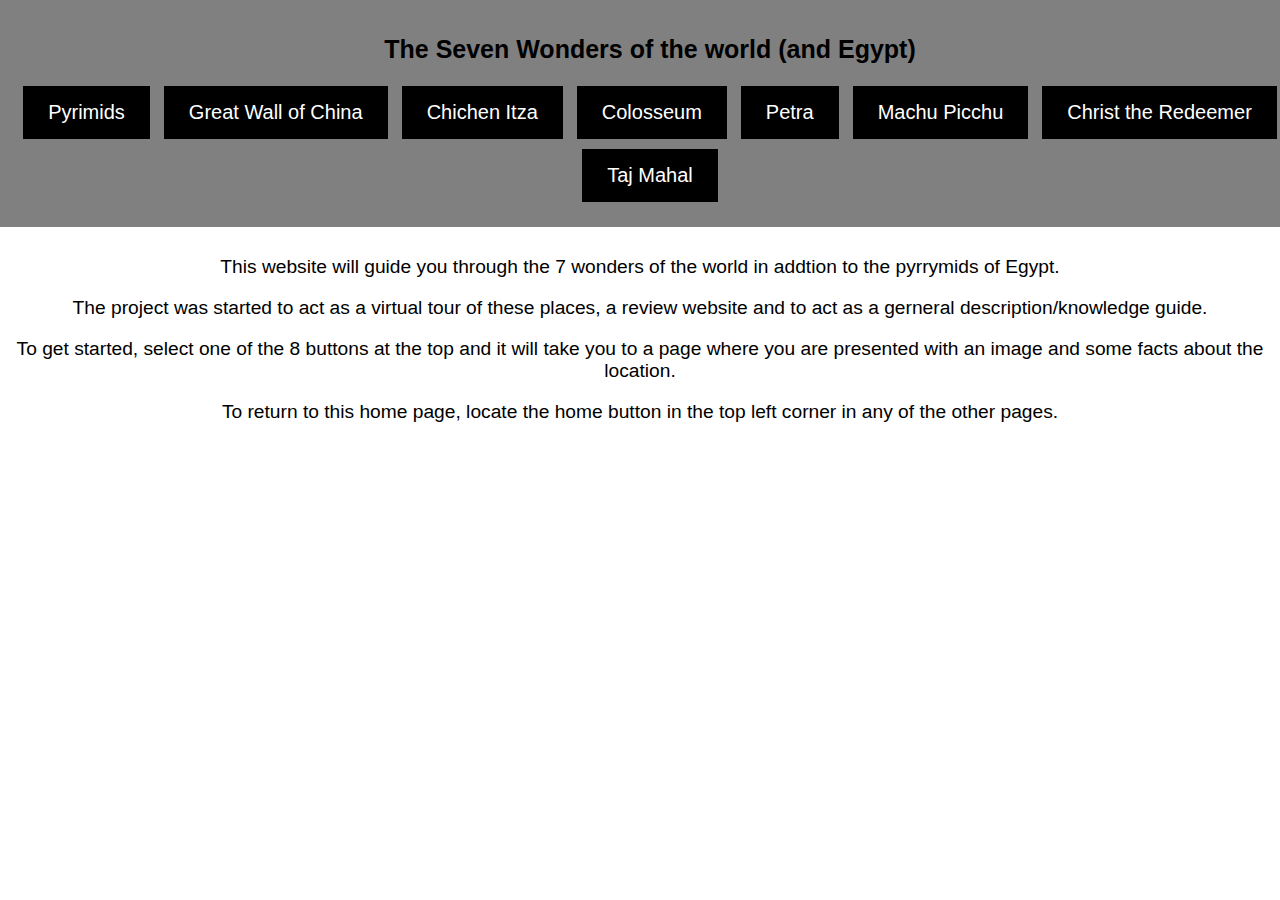
==== index.html @ faeefc4d "added images" ====
<html lang="en">
<head>
    <meta charset="UTF-8">
    <meta name="viewport" content="width=device-width, initial-scale=1.0">
    <title>The Seven Wonders (and Pyrimids)</title>
    <link rel="stylesheet" href="styles.css">
</head>
<body>
    <div class="header">
        <h1 class="titleHome">The Seven Wonders of the world (and Egypt)</h1>
        <div class = "links"> 
            <a class="Pyrimid" href="/Pyrimids.html">Pyrimids</a>
            <a class="greatWall" href="/GreatWall.html">Great Wall of China</a>
            <a class="chichen" href="/Chichen.html">Chichen Itza</a>
            <a class="colosseum" href="/Colosseum.html">Colosseum</a>
            <a class="petra" href="/Petra.html">Petra</a>
            <a class="picchu" href="/Picchu.html">Machu Picchu</a>
            <a class="redeemer" href="/redeemer.html">Christ the Redeemer</a>
            <a class="taj" href="/Taj.html">Taj Mahal</a>
            </div>
    </div>
    <p class="info">This website will guide you through the 7 wonders of the world in addtion to the pyrrymids of Egypt.</p>
    <p class="info">The project was started to act as a virtual tour of these places, a review website and to act as a gerneral description/knowledge guide.</p>
    <p class="info">To get started, select one of the 8 buttons at the top and it will take you to a page where you are presented with an image and some facts about the location.</p>
    <p class="info">To return to this home page, locate the home button in the top left corner in any of the other pages.</p>
</body>
</html>
---- styles.css ----
body {
    
}

h1.title {
    font-family:'Lucida Sans', 'Lucida Sans Regular', 'Lucida Grande', 'Lucida Sans Unicode', Geneva, Verdana, sans-serif;
    font-size: 25px;
    color: black;
    text-align: center;
    position: relative;
    top: -px;
    margin: 2;


    
}
h1.titleHome {
  font-family:'Lucida Sans', 'Lucida Sans Regular', 'Lucida Grande', 'Lucida Sans Unicode', Geneva, Verdana, sans-serif;
  font-size: 25px;
  color: black;
  text-align: center;
}
p.info {
    text-align: center;
    font-family: 'Segoe UI', Tahoma, Geneva, Verdana, sans-serif;
    font-size: larger;
}
img.pyrimid {
  display: block;
  margin-left: auto;
  margin-right: auto;
  width: 20%;
  
}

div.pyrimidsHeader {
    background-color: #a87b27;
    padding-right: 10px;
    padding-left: 10px;
    width: 100%;
    position: relative;
    left: -10px;
    top: -10px;
}

div.header {
    background-color: gray;
    padding: 20px;
    width: 100%;
    position: relative;
    left: -10px;
    top: -10px;
}
div.links {
    text-align: center;
    position: relative;
    top: -px;
}



a:link, a:visited {
    background-color: black;
    color: white;
    padding: 15px 25px;
    text-align: center;
    text-decoration: none;
    display: inline-block;
    font-family: Impact, Haettenschweiler, 'Arial Narrow Bold', sans-serif;
    font-size: 20px;
    margin: 5px;
  }
  a.home:link, a.home:visited {
    background-color: black;
    color: white;
    padding: 0px 0px;
    text-align: left;
    text-decoration: none;
    display: inline-block;
    font-family: Impact, Haettenschweiler, 'Arial Narrow Bold', sans-serif;
    font-size: 20px;
    margin: 5px;
    position: relative;
    top: 15;
    left:-20
  }
  
  a.Pyrimid:hover, a.Pyrimid:active {
    background-color: #a87b27;
  }
  :hover, :active {
    background-color: #a87b27;
  }
  a.greatWall:hover, a.greatWall:active {
    background-color: #696564;
  }
  :hover, :active {
    background-color: #696564;
  }
  a.chichen:hover, a.chichen:active {
    background-color: #450f01;
  }
  :hover, :active {
    background-color: #450f01;
  }
  a.colosseum:hover, a.colosseum:active {
    background-color: #674705;
  }
  :hover, :active {
    background-color: #674705;
  }
  a.petra:hover, a.petra:active {
    background-color: #541c29;
  }
  :hover, :active {
    background-color: #541c29;
  }
  a.redeemer:hover, a.redeemer:active {
    background-color: #858484;
  }
  :hover, :active {
    background-color: #858484;
  }
  a.picchu:hover, a.picchu:active {
    background-color: #22632c;
  }
  :hover, :active {
    background-color: #22632c;
  }
  a.taj:hover, a.taj:active {
    background-color: #9c9478;
  }
  :hover, :active {
    background-color: #9c9478;
  }
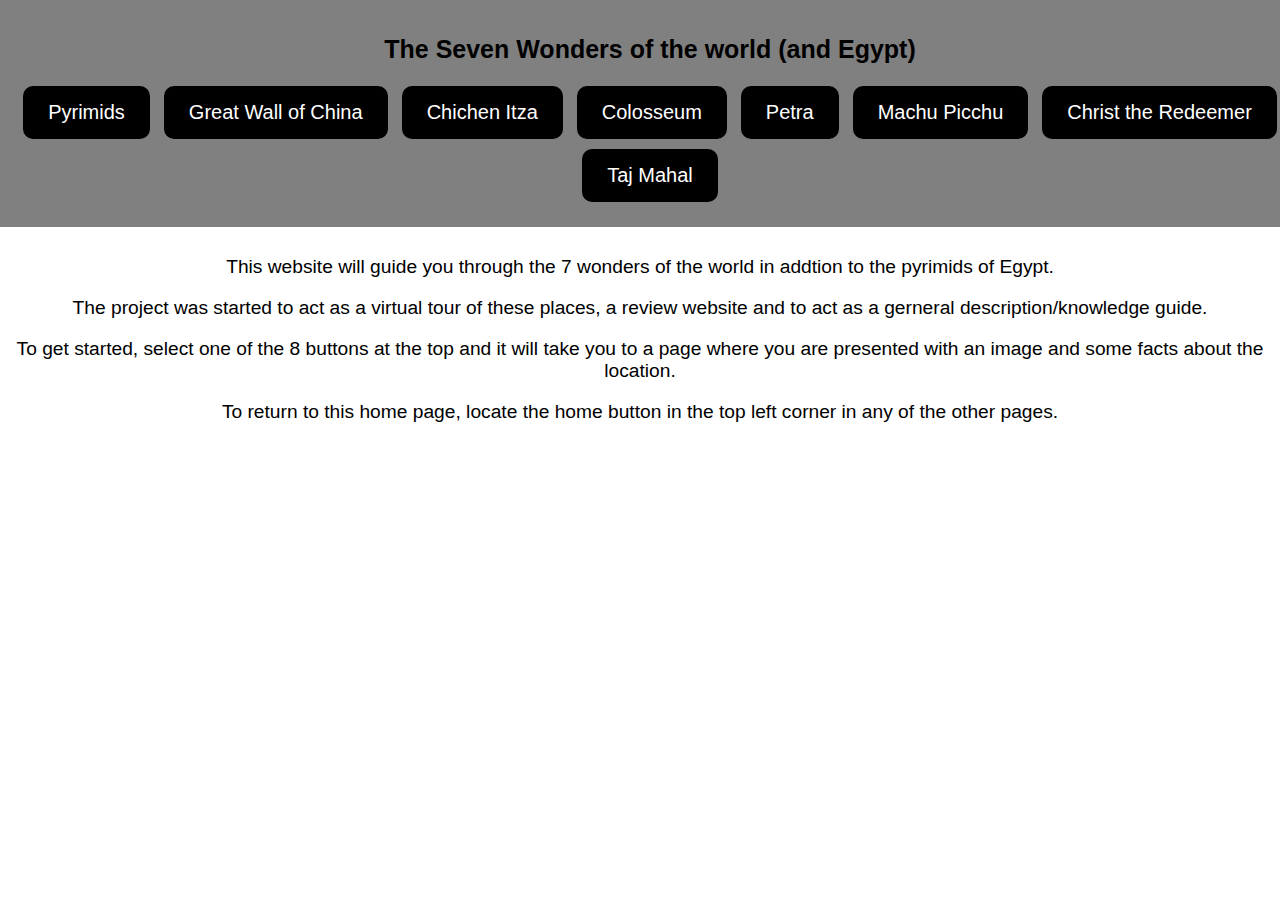
==== commit 29dc5a49: "fixed link address, removed unecessary code, created round borders" ====
--- a/index.html
+++ b/index.html
@@ -9,17 +9,17 @@
     <div class="header">
         <h1 class="titleHome">The Seven Wonders of the world (and Egypt)</h1>
         <div class = "links"> 
-            <a class="Pyrimid" href="/Pyrimids.html">Pyrimids</a>
-            <a class="greatWall" href="/GreatWall.html">Great Wall of China</a>
-            <a class="chichen" href="/Chichen.html">Chichen Itza</a>
-            <a class="colosseum" href="/Colosseum.html">Colosseum</a>
-            <a class="petra" href="/Petra.html">Petra</a>
-            <a class="picchu" href="/Picchu.html">Machu Picchu</a>
-            <a class="redeemer" href="/redeemer.html">Christ the Redeemer</a>
-            <a class="taj" href="/Taj.html">Taj Mahal</a>
+            <a class="Pyrimid" href="./Pyrimids.html">Pyrimids</a>
+            <a class="greatWall" href="./GreatWall.html">Great Wall of China</a>
+            <a class="chichen" href="./Chichen.html">Chichen Itza</a>
+            <a class="colosseum" href="./Colosseum.html">Colosseum</a>
+            <a class="petra" href="./Petra.html">Petra</a>
+            <a class="picchu" href="./Picchu.html">Machu Picchu</a>
+            <a class="redeemer" href="./redeemer.html">Christ the Redeemer</a>
+            <a class="taj" href="./Taj.html">Taj Mahal</a>
             </div>
     </div>
-    <p class="info">This website will guide you through the 7 wonders of the world in addtion to the pyrrymids of Egypt.</p>
+    <p class="info">This website will guide you through the 7 wonders of the world in addtion to the pyrimids of Egypt.</p>
     <p class="info">The project was started to act as a virtual tour of these places, a review website and to act as a gerneral description/knowledge guide.</p>
     <p class="info">To get started, select one of the 8 buttons at the top and it will take you to a page where you are presented with an image and some facts about the location.</p>
     <p class="info">To return to this home page, locate the home button in the top left corner in any of the other pages.</p>
--- a/styles.css
+++ b/styles.css
@@ -10,9 +10,6 @@
     position: relative;
     top: -px;
     margin: 2;
-
-
-    
 }
 h1.titleHome {
   font-family:'Lucida Sans', 'Lucida Sans Regular', 'Lucida Grande', 'Lucida Sans Unicode', Geneva, Verdana, sans-serif;
@@ -42,7 +39,69 @@
     left: -10px;
     top: -10px;
 }
-
+div.greatWallHeader {
+  background-color: #696564;
+  padding-right: 10px;
+  padding-left: 10px;
+  width: 100%;
+  position: relative;
+  left: -10px;
+  top: -10px;
+}
+div.chichenHeader {
+  background-color: #450f01;
+  padding-right: 10px;
+  padding-left: 10px;
+  width: 100%;
+  position: relative;
+  left: -10px;
+  top: -10px;
+}
+div.colosseumHeader {
+  background-color: #674705;
+  padding-right: 10px;
+  padding-left: 10px;
+  width: 100%;
+  position: relative;
+  left: -10px;
+  top: -10px;
+}
+div.petraHeader {
+  background-color: #541c29;
+  padding-right: 10px;
+  padding-left: 10px;
+  width: 100%;
+  position: relative;
+  left: -10px;
+  top: -10px;
+}
+div.picchuHeader {
+  background-color: #22632c;
+  padding-right: 10px;
+  padding-left: 10px;
+  width: 100%;
+  position: relative;
+  left: -10px;
+  top: -10px;
+}
+div.redeemerHeader {
+  background-color: #858484;
+  padding-right: 10px;
+  padding-left: 10px;
+  width: 100%;
+  position: relative;
+  left: -10px;
+  top: -10px;
+}
+div.tajHeader {
+  background-color: #9c9478;
+  padding-right: 10px;
+  padding-left: 10px;
+  width: 100%;
+  position: relative;
+  left: -10px;
+  top: -10px;
+}
 div.header {
     background-color: gray;
     padding: 20px;
@@ -69,6 +128,7 @@
     font-family: Impact, Haettenschweiler, 'Arial Narrow Bold', sans-serif;
     font-size: 20px;
     margin: 5px;
+    border-radius: 10px;
   }
   a.home:link, a.home:visited {
     background-color: black;
@@ -88,48 +148,47 @@
   a.Pyrimid:hover, a.Pyrimid:active {
     background-color: #a87b27;
   }
-  :hover, :active {
-    background-color: #a87b27;
-  }
   a.greatWall:hover, a.greatWall:active {
-    background-color: #696564;
-  }
-  :hover, :active {
     background-color: #696564;
   }
   a.chichen:hover, a.chichen:active {
     background-color: #450f01;
   }
-  :hover, :active {
-    background-color: #450f01;
-  }
   a.colosseum:hover, a.colosseum:active {
-    background-color: #674705;
-  }
-  :hover, :active {
     background-color: #674705;
   }
   a.petra:hover, a.petra:active {
     background-color: #541c29;
   }
-  :hover, :active {
-    background-color: #541c29;
-  }
   a.redeemer:hover, a.redeemer:active {
-    background-color: #858484;
-  }
-  :hover, :active {
     background-color: #858484;
   }
   a.picchu:hover, a.picchu:active {
     background-color: #22632c;
   }
-  :hover, :active {
-    background-color: #22632c;
-  }
   a.taj:hover, a.taj:active {
     background-color: #9c9478;
   }
-  :hover, :active {
-    background-color: #9c9478;
-  }+  h2 {
+    font-family: 'Trebuchet MS', 'Lucida Sans Unicode', 'Lucida Grande', 'Lucida Sans', Arial, sans-serif;
+    font-size: xx-large;
+  }
+  ul {
+    font-family: 'Trebuchet MS', 'Lucida Sans Unicode', 'Lucida Grande', 'Lucida Sans', Arial, sans-serif;
+    font-size: x-large;
+  }
+
+ul {
+  list-style-type: disc;
+  padding-left: 20px;
+}
+
+li {
+  margin-bottom: 10px;
+  font-size: 16px;
+  line-height: 1.5;
+}
+
+li strong {
+  color: #5a0f94;
+}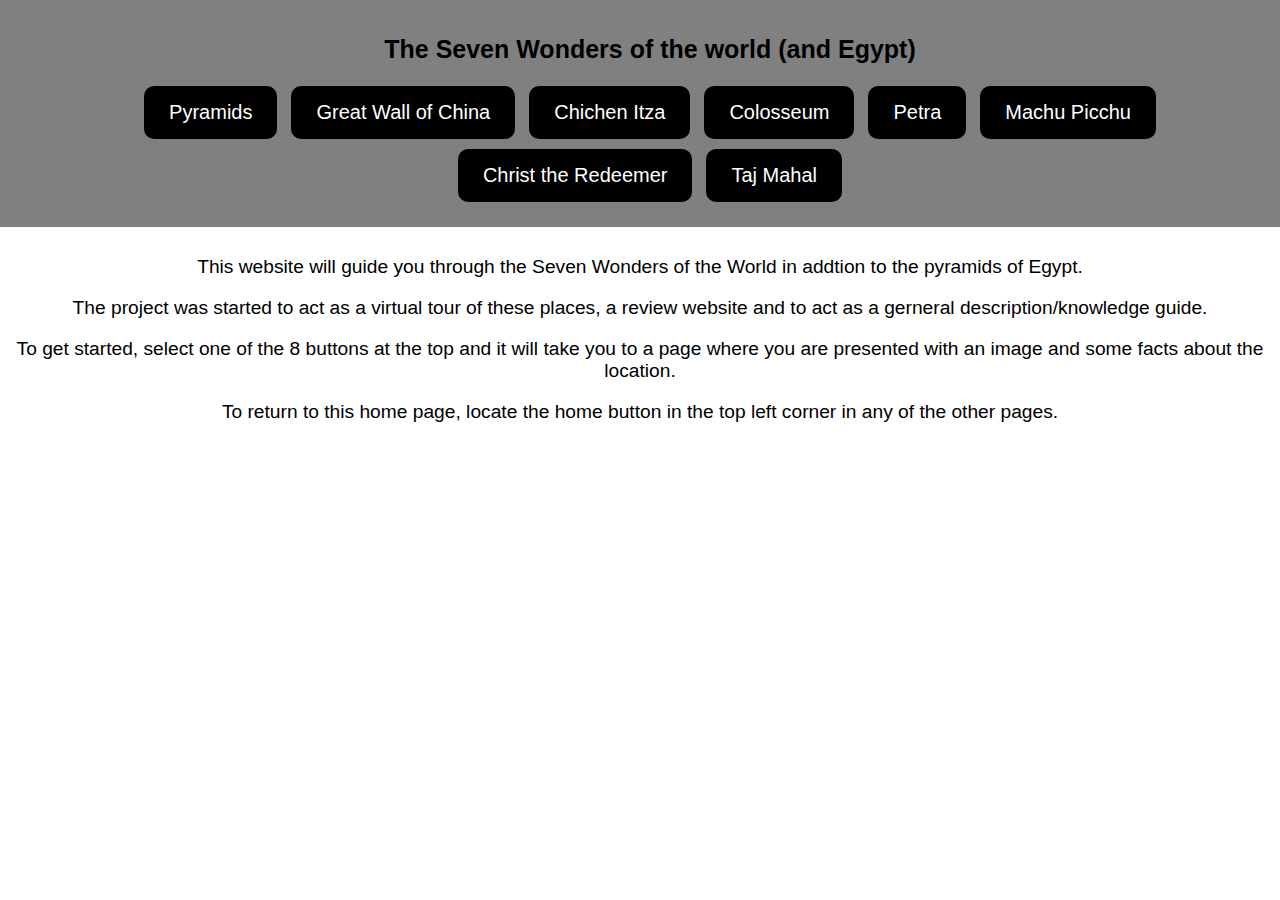
==== commit 94c06b13: "fixed spelling error" ====
--- a/index.html
+++ b/index.html
@@ -2,14 +2,14 @@
 <head>
     <meta charset="UTF-8">
     <meta name="viewport" content="width=device-width, initial-scale=1.0">
-    <title>The Seven Wonders (and Pyrimids)</title>
-    <link rel="stylesheet" href="styles.css">
+    <title>The Seven Wonders (and Pyramids)</title>
+    <link rel="stylesheet" href="./styles.css">
 </head>
 <body>
     <div class="header">
         <h1 class="titleHome">The Seven Wonders of the world (and Egypt)</h1>
         <div class = "links"> 
-            <a class="Pyrimid" href="./Pyrimids.html">Pyrimids</a>
+            <a class="Pyramid" href="./Pyramids.html">Pyramids</a>
             <a class="greatWall" href="./GreatWall.html">Great Wall of China</a>
             <a class="chichen" href="./Chichen.html">Chichen Itza</a>
             <a class="colosseum" href="./Colosseum.html">Colosseum</a>
@@ -19,7 +19,7 @@
             <a class="taj" href="./Taj.html">Taj Mahal</a>
             </div>
     </div>
-    <p class="info">This website will guide you through the 7 wonders of the world in addtion to the pyrimids of Egypt.</p>
+    <p class="info">This website will guide you through the Seven Wonders of the World in addtion to the pyramids of Egypt.</p>
     <p class="info">The project was started to act as a virtual tour of these places, a review website and to act as a gerneral description/knowledge guide.</p>
     <p class="info">To get started, select one of the 8 buttons at the top and it will take you to a page where you are presented with an image and some facts about the location.</p>
     <p class="info">To return to this home page, locate the home button in the top left corner in any of the other pages.</p>
--- a/styles.css
+++ b/styles.css
@@ -22,7 +22,7 @@
     font-family: 'Segoe UI', Tahoma, Geneva, Verdana, sans-serif;
     font-size: larger;
 }
-img.pyrimid {
+img.pyramid {
   display: block;
   margin-left: auto;
   margin-right: auto;
@@ -30,7 +30,7 @@
   
 }
 
-div.pyrimidsHeader {
+div.pyramidsHeader {
     background-color: #a87b27;
     padding-right: 10px;
     padding-left: 10px;
@@ -113,7 +113,7 @@
 div.links {
     text-align: center;
     position: relative;
-    top: -px;
+    /* top: -px; */
 }
 
 
@@ -145,7 +145,7 @@
     left:-20
   }
   
-  a.Pyrimid:hover, a.Pyrimid:active {
+  a.Pyramid:hover, a.Pyramid:active {
     background-color: #a87b27;
   }
   a.greatWall:hover, a.greatWall:active {
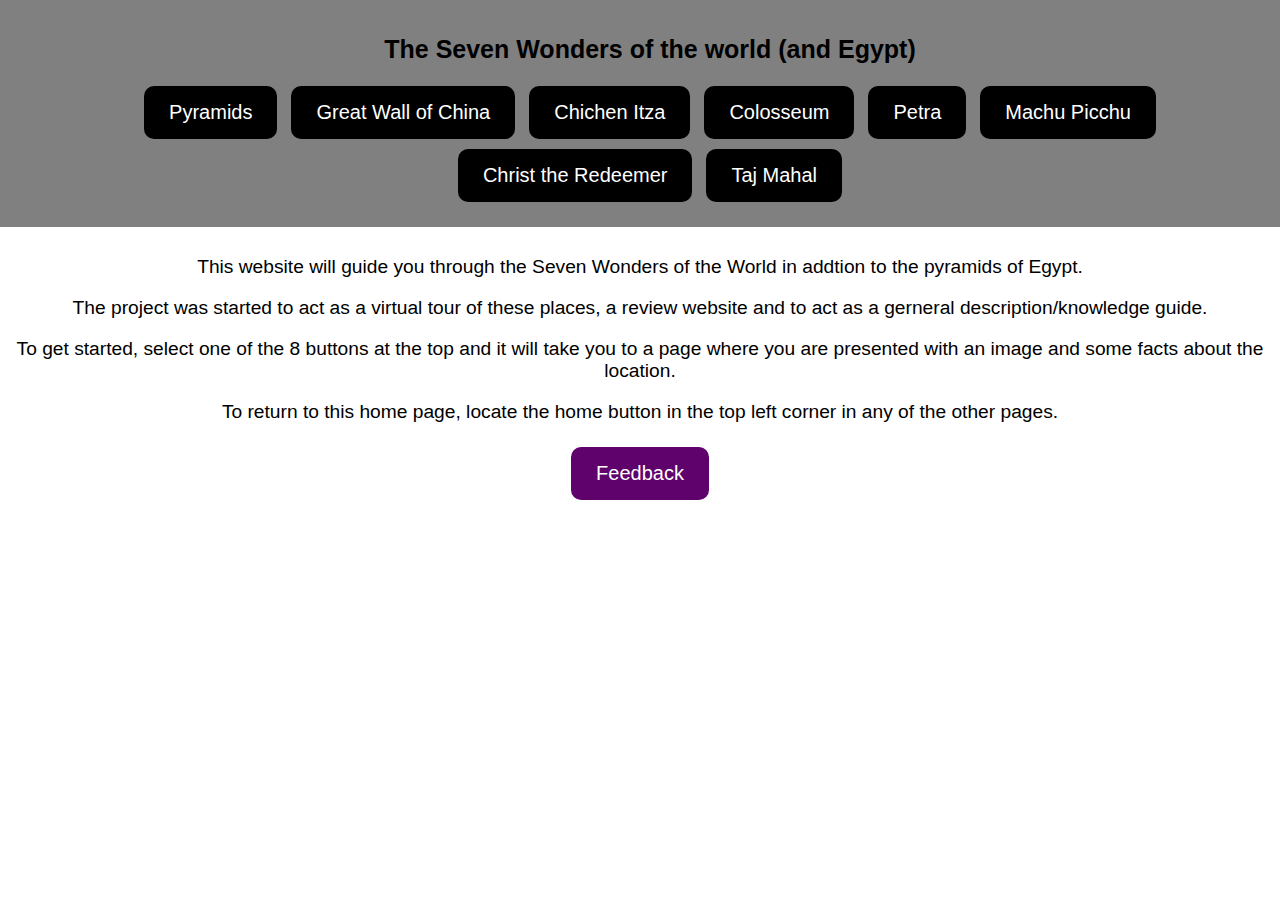
==== commit 11ca967a: "added feedback button" ====
--- a/index.html
+++ b/index.html
@@ -23,5 +23,8 @@
     <p class="info">The project was started to act as a virtual tour of these places, a review website and to act as a gerneral description/knowledge guide.</p>
     <p class="info">To get started, select one of the 8 buttons at the top and it will take you to a page where you are presented with an image and some facts about the location.</p>
     <p class="info">To return to this home page, locate the home button in the top left corner in any of the other pages.</p>
+    <div class = "links">
+        <a class="feedback" href="./Feedback.html">Feedback</a>
+    </div>
 </body>
 </html>--- a/styles.css
+++ b/styles.css
@@ -29,6 +29,15 @@
   width: 20%;
   
 }
+div.feedbackheader {
+  background-color: #730ca3;
+  padding-right: 10px;
+  padding-left: 10px;
+  width: 100%;
+  position: relative;
+  left: -10px;
+  top: -10px;
+}
 
 div.pyramidsHeader {
     background-color: #a87b27;
@@ -130,6 +139,18 @@
     margin: 5px;
     border-radius: 10px;
   }
+  a.feedback:link, a.feedback:visited {
+    background-color: rgb(95, 2, 107);
+    color: white;
+    padding: 15px 25px;
+    text-align: center;
+    text-decoration: none;
+    display: inline-block;
+    font-family: Impact, Haettenschweiler, 'Arial Narrow Bold', sans-serif;
+    font-size: 20px;
+    margin: 5px;
+    border-radius: 10px;
+  }  
   a.home:link, a.home:visited {
     background-color: black;
     color: white;
@@ -144,7 +165,7 @@
     top: 15;
     left:-20
   }
-  
+
   a.Pyramid:hover, a.Pyramid:active {
     background-color: #a87b27;
   }
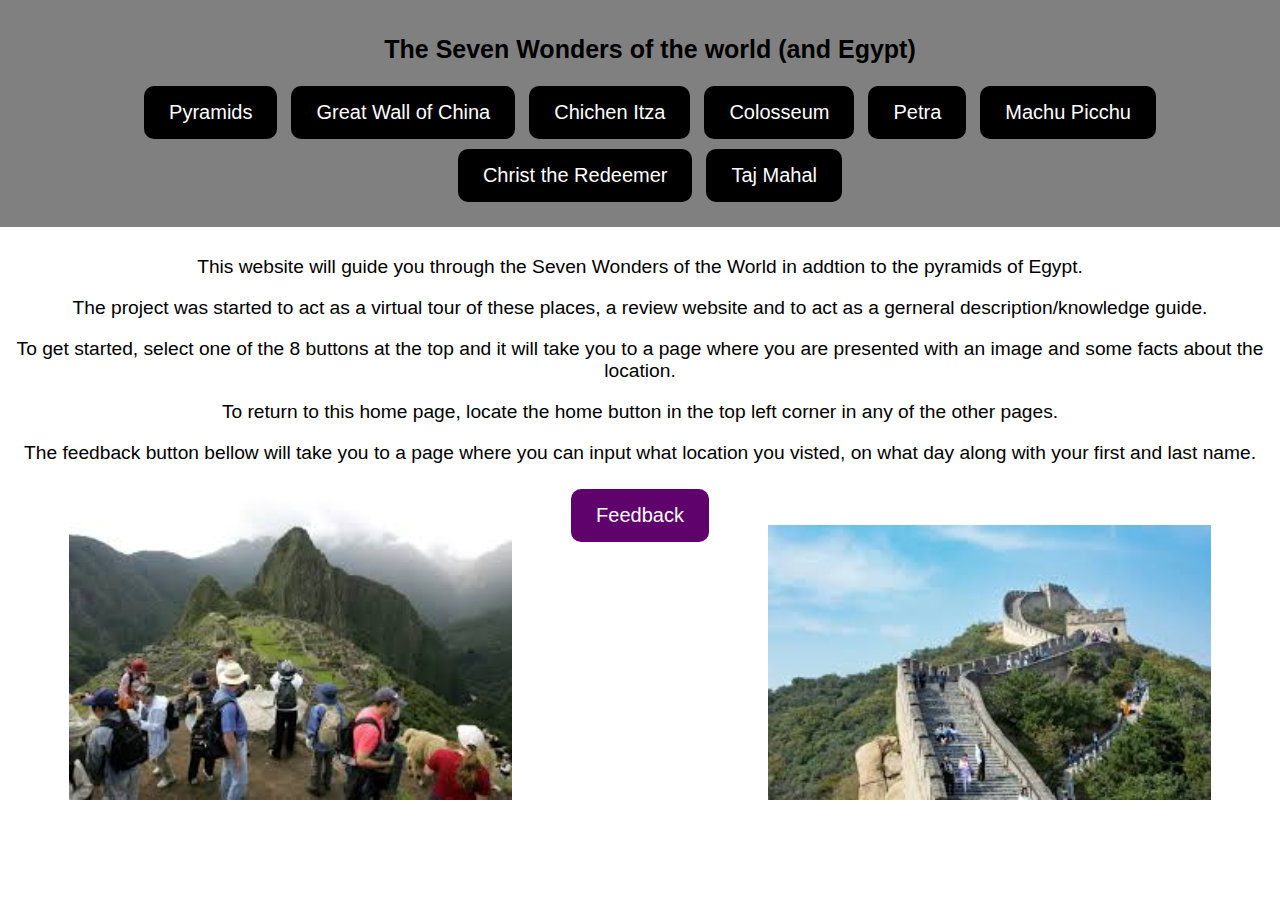
==== commit 6cd54e98: "added images to index, updated styles, created forms page with java script" ====
--- a/index.html
+++ b/index.html
@@ -23,8 +23,13 @@
     <p class="info">The project was started to act as a virtual tour of these places, a review website and to act as a gerneral description/knowledge guide.</p>
     <p class="info">To get started, select one of the 8 buttons at the top and it will take you to a page where you are presented with an image and some facts about the location.</p>
     <p class="info">To return to this home page, locate the home button in the top left corner in any of the other pages.</p>
+    <p class="info"> The feedback button bellow will take you to a page where you can input what location you visted, on what day along with your first and last name.</p>
+    <div class="images">
     <div class = "links">
         <a class="feedback" href="./Feedback.html">Feedback</a>
     </div>
+    <img class="tourist1" src="./Images/tourist1.png" alt="picture of tourists at machu picchu">
+    <img class="tourist2" src="./Images/tourist2.png" alt="picture of tourists at machu picchu">
+    </div>
 </body>
 </html>--- a/styles.css
+++ b/styles.css
@@ -26,8 +26,26 @@
   display: block;
   margin-left: auto;
   margin-right: auto;
-  width: 20%;
-  
+  width: 30%;
+}
+img.tourist1 {
+  margin-left: auto;
+  margin-right: auto;
+  width: 35%;
+  margin-right: 10%;
+  position: relative;
+  top: -50px;
+}
+img.tourist2 {
+  margin-left: auto;
+  margin-right: auto;
+  width: 35%;
+  margin-left: 10%;
+  position: relative;
+  top: -50px;
+}
+div.images {
+  text-align: center;
 }
 div.feedbackheader {
   background-color: #730ca3;
@@ -124,7 +142,6 @@
     position: relative;
     /* top: -px; */
 }
-
 
 
 a:link, a:visited {
@@ -212,4 +229,31 @@
 
 li strong {
   color: #5a0f94;
+}
+form {
+  max-width: 500px;
+  margin: auto;
+  padding: 10px;
+  border: 1px solid #ccc;
+  border-radius: 5px;
+}
+label {
+  display: block;
+ margin-bottom: 5px;
+}
+input, textarea {
+  width: 100%;
+  padding: 8px;
+  margin-bottom: 10px;
+  border: 1px solid #ccc;
+  border-radius: 4px;
+}
+input[type="submit"] {
+  background-color: #4CAF50;
+  color: white;
+  border: none;
+  cursor: pointer;
+}
+input[type="submit"]:hover {
+   background-color: #45a049;
 }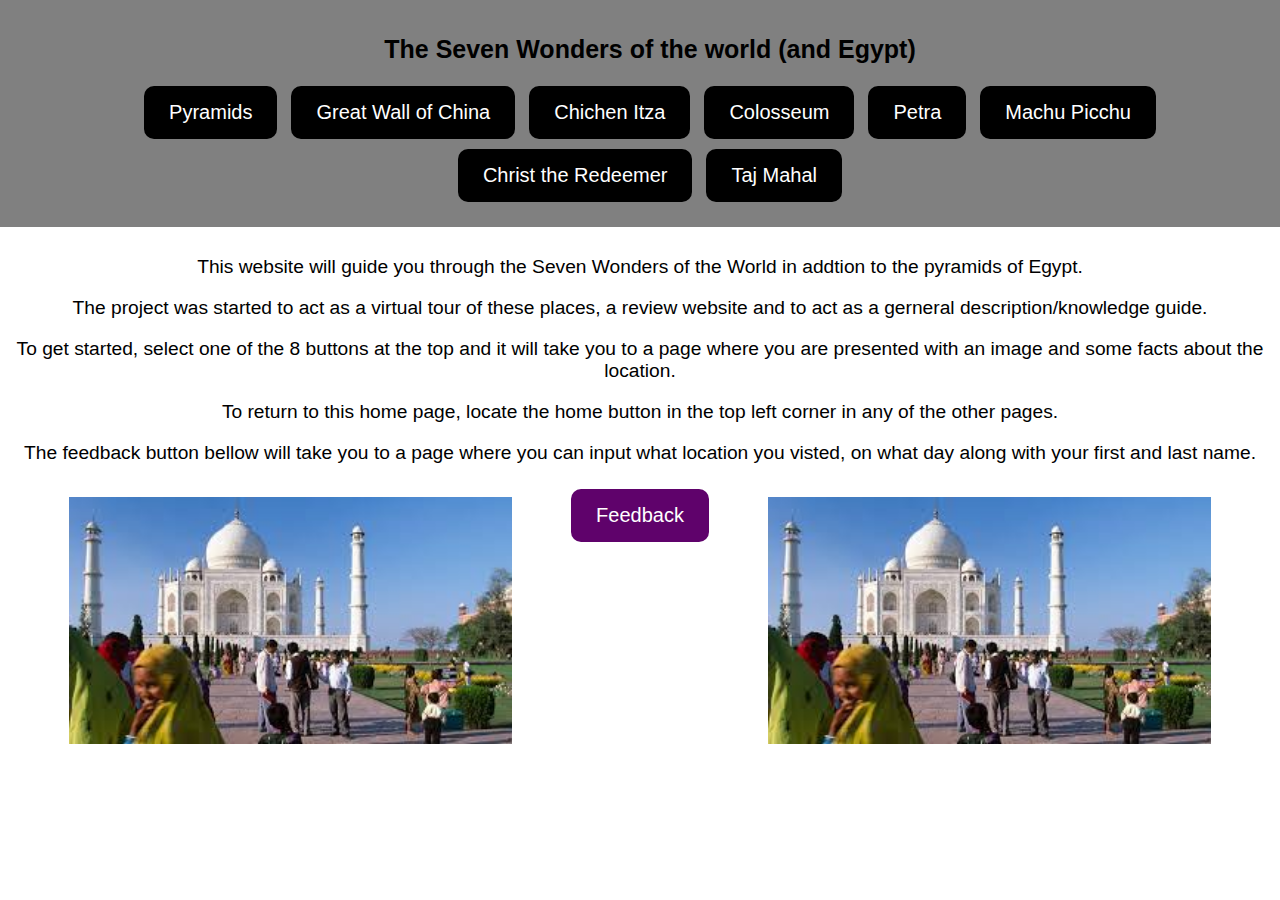
==== commit 03650ad9: "Randomised images on the homepage" ====
--- a/index.html
+++ b/index.html
@@ -28,8 +28,10 @@
     <div class = "links">
         <a class="feedback" href="./Feedback.html">Feedback</a>
     </div>
-    <img class="tourist1" src="./Images/tourist1.png" alt="picture of tourists at machu picchu">
-    <img class="tourist2" src="./Images/tourist2.png" alt="picture of tourists at machu picchu">
+    <img class="tourist1" alt="picture of tourists at machu picchu">
+    <img class="tourist2" alt="picture of tourists at machu picchu">
     </div>
+
+    <script src="main.js"></script>
 </body>
 </html>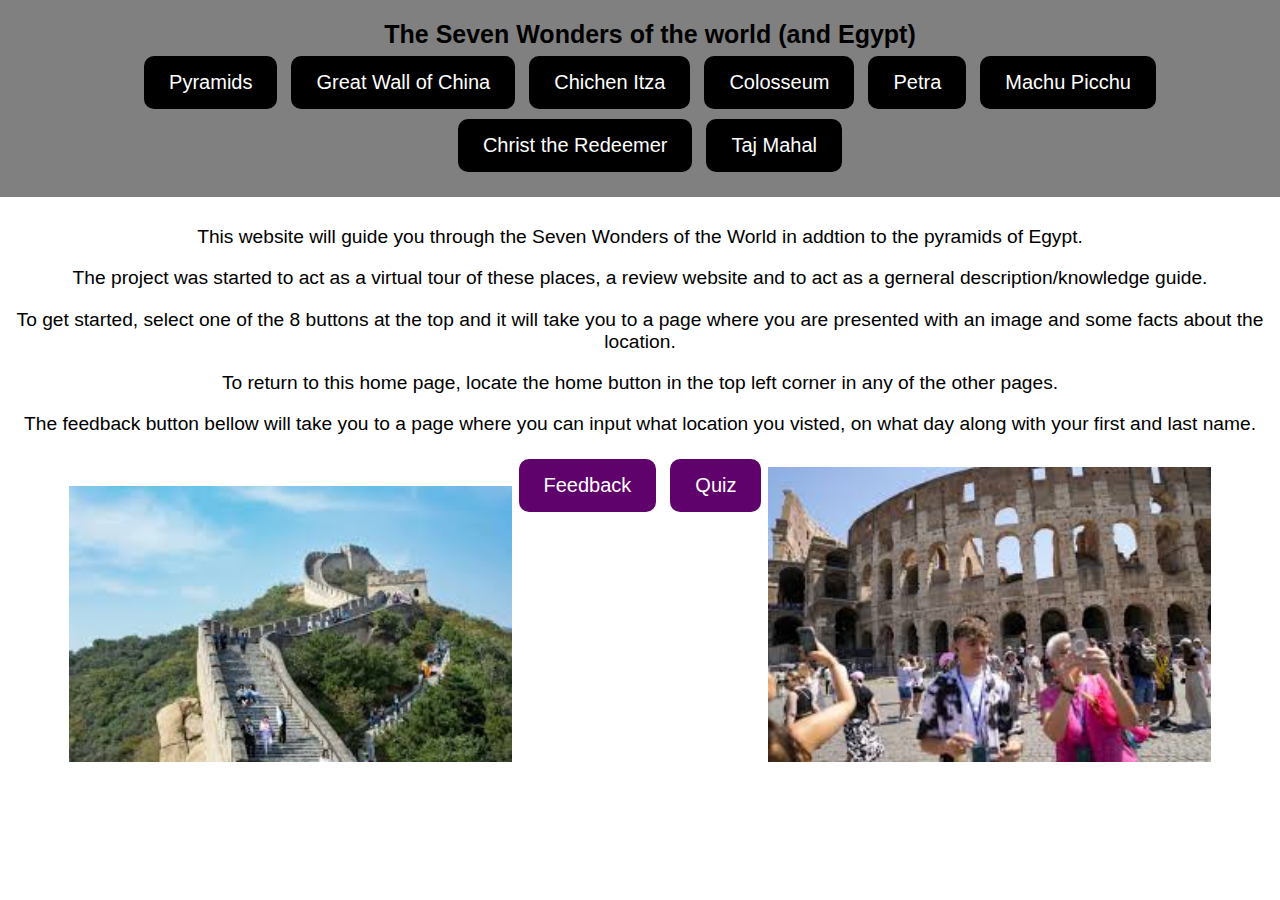
==== commit 122d5f83: "Added code for a simple quiz layout" ====
--- a/index.html
+++ b/index.html
@@ -27,6 +27,7 @@
     <div class="images">
     <div class = "links">
         <a class="feedback" href="./Feedback.html">Feedback</a>
+        <a class="feedback" href="./quiz.html">Quiz</a>
     </div>
     <img class="tourist1" alt="picture of tourists at machu picchu">
     <img class="tourist2" alt="picture of tourists at machu picchu">
--- a/styles.css
+++ b/styles.css
@@ -1,28 +1,17 @@
-body {
-    
-}
-
-h1.title {
+h1 {
     font-family:'Lucida Sans', 'Lucida Sans Regular', 'Lucida Grande', 'Lucida Sans Unicode', Geneva, Verdana, sans-serif;
     font-size: 25px;
     color: black;
     text-align: center;
-    position: relative;
-    top: -px;
+    position: relative; 
     margin: 2;
 }
-h1.titleHome {
-  font-family:'Lucida Sans', 'Lucida Sans Regular', 'Lucida Grande', 'Lucida Sans Unicode', Geneva, Verdana, sans-serif;
-  font-size: 25px;
-  color: black;
-  text-align: center;
-}
-p.info {
+p {
     text-align: center;
     font-family: 'Segoe UI', Tahoma, Geneva, Verdana, sans-serif;
     font-size: larger;
 }
-img.pyramid {
+img.image {
   display: block;
   margin-left: auto;
   margin-right: auto;
@@ -30,14 +19,12 @@
 }
 img.tourist1 {
   margin-left: auto;
-  margin-right: auto;
   width: 35%;
   margin-right: 10%;
   position: relative;
   top: -50px;
 }
 img.tourist2 {
-  margin-left: auto;
   margin-right: auto;
   width: 35%;
   margin-left: 10%;
@@ -47,87 +34,33 @@
 div.images {
   text-align: center;
 }
-div.feedbackheader {
+div#feedbackheader {
   background-color: #730ca3;
-  padding-right: 10px;
-  padding-left: 10px;
-  width: 100%;
-  position: relative;
-  left: -10px;
-  top: -10px;
 }
 
-div.pyramidsHeader {
+div#pyramidsHeader {
     background-color: #a87b27;
-    padding-right: 10px;
-    padding-left: 10px;
-    width: 100%;
-    position: relative;
-    left: -10px;
-    top: -10px;
 }
-div.greatWallHeader {
+div#greatWallHeader {
   background-color: #696564;
-  padding-right: 10px;
-  padding-left: 10px;
-  width: 100%;
-  position: relative;
-  left: -10px;
-  top: -10px;
 }
-div.chichenHeader {
+div#chichenHeader {
   background-color: #450f01;
-  padding-right: 10px;
-  padding-left: 10px;
-  width: 100%;
-  position: relative;
-  left: -10px;
-  top: -10px;
 }
-div.colosseumHeader {
+div#colosseumHeader {
   background-color: #674705;
-  padding-right: 10px;
-  padding-left: 10px;
-  width: 100%;
-  position: relative;
-  left: -10px;
-  top: -10px;
 }
-div.petraHeader {
+div#petraHeader {
   background-color: #541c29;
-  padding-right: 10px;
-  padding-left: 10px;
-  width: 100%;
-  position: relative;
-  left: -10px;
-  top: -10px;
 }
-div.picchuHeader {
+div#picchuHeader {
   background-color: #22632c;
-  padding-right: 10px;
-  padding-left: 10px;
-  width: 100%;
-  position: relative;
-  left: -10px;
-  top: -10px;
 }
-div.redeemerHeader {
+div#redeemerHeader {
   background-color: #858484;
-  padding-right: 10px;
-  padding-left: 10px;
-  width: 100%;
-  position: relative;
-  left: -10px;
-  top: -10px;
 }
-div.tajHeader {
-  background-color: #9c9478;
-  padding-right: 10px;
-  padding-left: 10px;
-  width: 100%;
-  position: relative;
-  left: -10px;
-  top: -10px;
+div#tajHeader {
+  background-color: #fff7d1;
 }
 div.header {
     background-color: gray;
@@ -145,78 +78,62 @@
 
 
 a:link, a:visited {
-    background-color: black;
-    color: white;
-    padding: 15px 25px;
-    text-align: center;
-    text-decoration: none;
-    display: inline-block;
-    font-family: Impact, Haettenschweiler, 'Arial Narrow Bold', sans-serif;
-    font-size: 20px;
-    margin: 5px;
-    border-radius: 10px;
-  }
-  a.feedback:link, a.feedback:visited {
-    background-color: rgb(95, 2, 107);
-    color: white;
-    padding: 15px 25px;
-    text-align: center;
-    text-decoration: none;
-    display: inline-block;
-    font-family: Impact, Haettenschweiler, 'Arial Narrow Bold', sans-serif;
-    font-size: 20px;
-    margin: 5px;
-    border-radius: 10px;
-  }  
-  a.home:link, a.home:visited {
-    background-color: black;
-    color: white;
-    padding: 0px 0px;
-    text-align: left;
-    text-decoration: none;
-    display: inline-block;
-    font-family: Impact, Haettenschweiler, 'Arial Narrow Bold', sans-serif;
-    font-size: 20px;
-    margin: 5px;
-    position: relative;
-    top: 15;
-    left:-20
-  }
-
-  a.Pyramid:hover, a.Pyramid:active {
-    background-color: #a87b27;
-  }
-  a.greatWall:hover, a.greatWall:active {
-    background-color: #696564;
-  }
-  a.chichen:hover, a.chichen:active {
-    background-color: #450f01;
-  }
-  a.colosseum:hover, a.colosseum:active {
-    background-color: #674705;
-  }
-  a.petra:hover, a.petra:active {
-    background-color: #541c29;
-  }
-  a.redeemer:hover, a.redeemer:active {
-    background-color: #858484;
-  }
-  a.picchu:hover, a.picchu:active {
-    background-color: #22632c;
-  }
-  a.taj:hover, a.taj:active {
-    background-color: #9c9478;
-  }
-  h2 {
-    font-family: 'Trebuchet MS', 'Lucida Sans Unicode', 'Lucida Grande', 'Lucida Sans', Arial, sans-serif;
-    font-size: xx-large;
-  }
-  ul {
-    font-family: 'Trebuchet MS', 'Lucida Sans Unicode', 'Lucida Grande', 'Lucida Sans', Arial, sans-serif;
-    font-size: x-large;
-  }
-
+  background-color: black;
+  color: white;
+  padding: 15px 25px;
+  text-align: center;
+  text-decoration: none;
+  display: inline-block;
+  font-family: Impact, Haettenschweiler, 'Arial Narrow Bold', sans-serif;
+  font-size: 20px;
+  margin: 5px;
+  border-radius: 10px;
+}
+a.feedback:link, a.feedback:visited {
+  background-color: rgb(95, 2, 107);
+}  
+a.home:link, a.home:visited {
+  background-color: black;
+  padding: 0px 0px;
+  text-align: left;
+  position: relative;
+  top: 15px;
+}
+a:hover, a:active{
+  color: black;
+}
+a.Pyramid:hover, a.Pyramid:active {
+  background-color: #a87b27;
+}
+a.greatWall:hover, a.greatWall:active {
+  background-color: #696564;
+}
+a.chichen:hover, a.chichen:active {
+  background-color: #450f01;
+}
+a.colosseum:hover, a.colosseum:active {
+  background-color: #674705;
+}
+a.petra:hover, a.petra:active {
+  background-color: #541c29;
+}
+a.redeemer:hover, a.redeemer:active {
+  background-color: #858484;
+}
+a.picchu:hover, a.picchu:active {
+  background-color: #22632c;
+}
+a.taj:hover, a.taj:active {
+  background-color: #fff7d1;
+  color: black;
+}
+h2 {
+  font-family: 'Trebuchet MS', 'Lucida Sans Unicode', 'Lucida Grande', 'Lucida Sans', Arial, sans-serif;
+  font-size: xx-large;
+}
 ul {
+  font-family: 'Trebuchet MS', 'Lucida Sans Unicode', 'Lucida Grande', 'Lucida Sans', Arial, sans-serif;
+  font-size: x-large;
   list-style-type: disc;
   padding-left: 20px;
 }
@@ -239,7 +156,7 @@
 }
 label {
   display: block;
- margin-bottom: 5px;
+  margin-bottom: 5px;
 }
 input, textarea {
   width: 100%;
